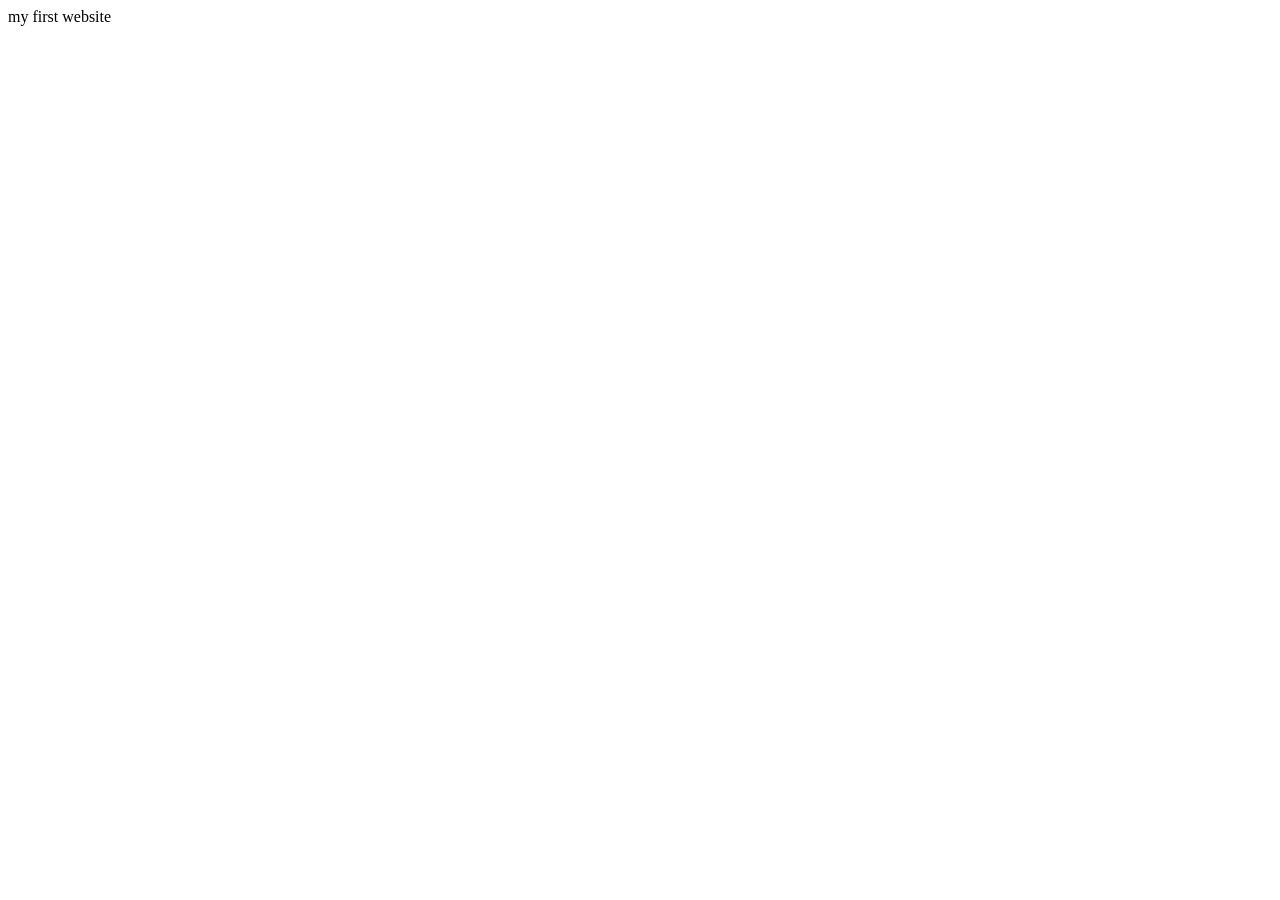
==== index.html @ f9ad303e "add index.html" ====
<!DOCTYPE html>
<html lang="en">
<head>
    <meta charset="UTF-8">
    <meta name="viewport" content="width=device-width, initial-scale=1.0">
    <title> michael winklerDocument</title> my first website
</head>
<body>
    
</body>
</html>
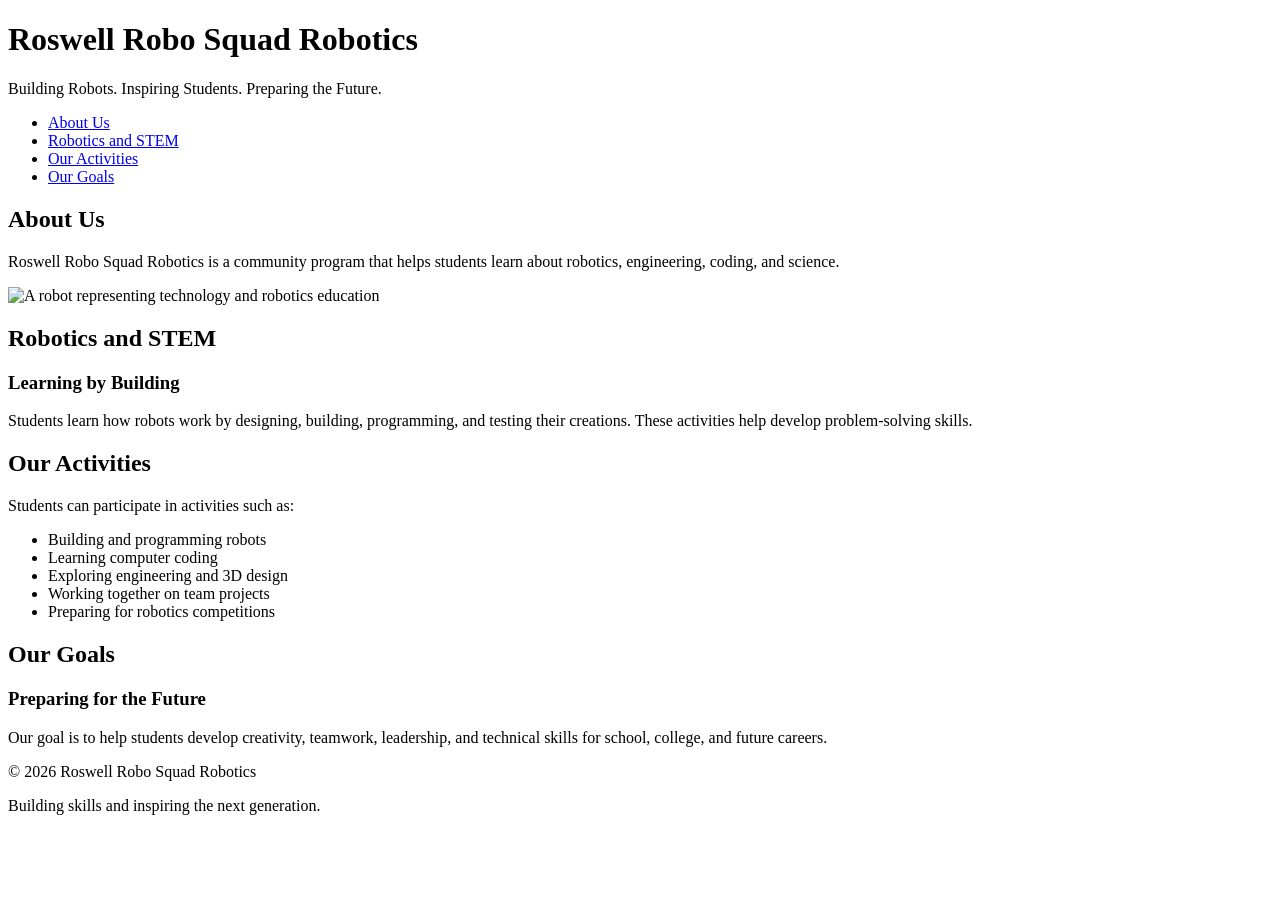
==== commit 642e0b6f: "Revise index.html for Roswell Robo Squad website Updated the title and added content to the body, in" ====
--- a/index.html
+++ b/index.html
@@ -1,11 +1,87 @@
+
 <!DOCTYPE html>
 <html lang="en">
 <head>
     <meta charset="UTF-8">
     <meta name="viewport" content="width=device-width, initial-scale=1.0">
-    <title> michael winklerDocument</title> my first website
+    <title>Roswell Robo Squad Robotics</title>
 </head>
 <body>
-    
+
+    <header>
+        <h1>Roswell Robo Squad Robotics</h1>
+        <p>Building Robots. Inspiring Students. Preparing the Future.</p>
+    </header>
+
+    <nav>
+        <ul>
+            <li><a href="#about">About Us</a></li>
+            <li><a href="#robotics">Robotics and STEM</a></li>
+            <li><a href="#activities">Our Activities</a></li>
+            <li><a href="#goals">Our Goals</a></li>
+        </ul>
+    </nav>
+
+    <main>
+        <section id="about">
+            <h2>About Us</h2>
+            <p>
+                Roswell Robo Squad Robotics is a community program
+                that helps students learn about robotics, engineering,
+                coding, and science.
+            </p>
+
+            <img
+                src="https://images.unsplash.com/photo-1485827404703-89b55fcc595e?auto=format&fit=crop&w=900&q=80"
+                alt="A robot representing technology and robotics education"
+                width="400"
+            >
+        </section>
+
+        <section id="robotics">
+            <h2>Robotics and STEM</h2>
+
+            <article>
+                <h3>Learning by Building</h3>
+                <p>
+                    Students learn how robots work by designing,
+                    building, programming, and testing their creations.
+                    These activities help develop problem-solving skills.
+                </p>
+            </article>
+        </section>
+
+        <section id="activities">
+            <h2>Our Activities</h2>
+            <p>Students can participate in activities such as:</p>
+
+            <ul>
+                <li>Building and programming robots</li>
+                <li>Learning computer coding</li>
+                <li>Exploring engineering and 3D design</li>
+                <li>Working together on team projects</li>
+                <li>Preparing for robotics competitions</li>
+            </ul>
+        </section>
+
+        <section id="goals">
+            <h2>Our Goals</h2>
+
+            <article>
+                <h3>Preparing for the Future</h3>
+                <p>
+                    Our goal is to help students develop creativity,
+                    teamwork, leadership, and technical skills for
+                    school, college, and future careers.
+                </p>
+            </article>
+        </section>
+    </main>
+
+    <footer>
+        <p>&copy; 2026 Roswell Robo Squad Robotics</p>
+        <p>Building skills and inspiring the next generation.</p>
+    </footer>
+
 </body>
-</html>+</html>
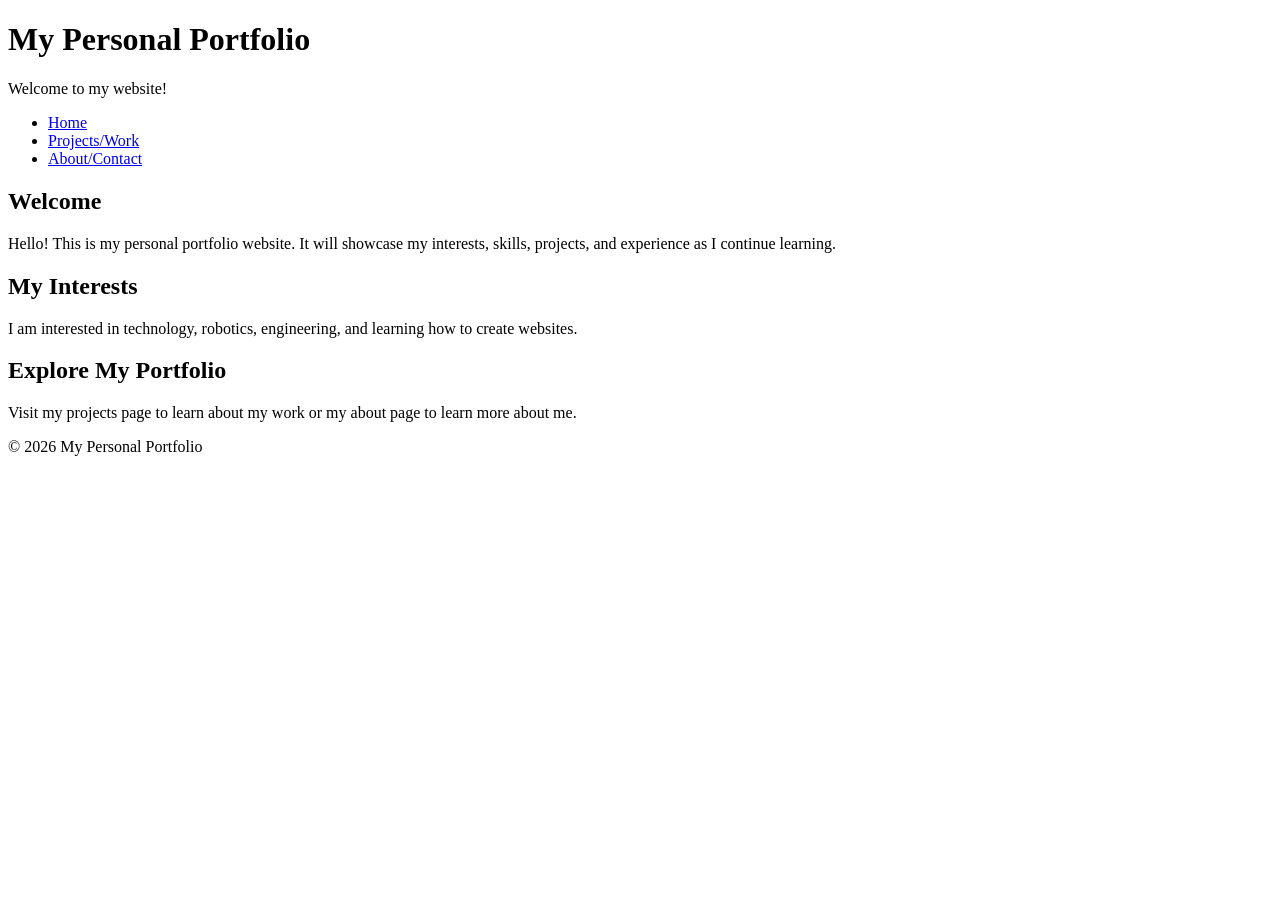
==== commit 0a644777: "Revise index.html for personal portfolio website Updated the content of the index.html file to refle" ====
--- a/index.html
+++ b/index.html
@@ -4,84 +4,46 @@
 <head>
     <meta charset="UTF-8">
     <meta name="viewport" content="width=device-width, initial-scale=1.0">
-    <title>Roswell Robo Squad Robotics</title>
+    <title>Home | My Personal Portfolio</title>
 </head>
 <body>
+    <header>
+        <h1>My Personal Portfolio</h1>
+        <p>Welcome to my website!</p>
 
-    <header>
-        <h1>Roswell Robo Squad Robotics</h1>
-        <p>Building Robots. Inspiring Students. Preparing the Future.</p>
+        <nav aria-label="Main navigation">
+            <ul>
+                <li><a href="index.html">Home</a></li>
+                <li><a href="projects.html">Projects/Work</a></li>
+                <li><a href="about.html">About/Contact</a></li>
+            </ul>
+        </nav>
     </header>
 
-    <nav>
-        <ul>
-            <li><a href="#about">About Us</a></li>
-            <li><a href="#robotics">Robotics and STEM</a></li>
-            <li><a href="#activities">Our Activities</a></li>
-            <li><a href="#goals">Our Goals</a></li>
-        </ul>
-    </nav>
-
     <main>
-        <section id="about">
-            <h2>About Us</h2>
-            <p>
-                Roswell Robo Squad Robotics is a community program
-                that helps students learn about robotics, engineering,
-                coding, and science.
-            </p>
-
-            <img
-                src="https://images.unsplash.com/photo-1485827404703-89b55fcc595e?auto=format&fit=crop&w=900&q=80"
-                alt="A robot representing technology and robotics education"
-                width="400"
-            >
+        <section>
+            <h2>Welcome</h2>
+            <p>Hello! This is my personal portfolio website.
+            It will showcase my interests, skills, projects,
+            and experience as I continue learning.</p>
         </section>
 
-        <section id="robotics">
-            <h2>Robotics and STEM</h2>
-
-            <article>
-                <h3>Learning by Building</h3>
-                <p>
-                    Students learn how robots work by designing,
-                    building, programming, and testing their creations.
-                    These activities help develop problem-solving skills.
-                </p>
-            </article>
+        <section>
+            <h2>My Interests</h2>
+            <p>I am interested in technology, robotics,
+            engineering, and learning how to create websites.</p>
         </section>
 
-        <section id="activities">
-            <h2>Our Activities</h2>
-            <p>Students can participate in activities such as:</p>
-
-            <ul>
-                <li>Building and programming robots</li>
-                <li>Learning computer coding</li>
-                <li>Exploring engineering and 3D design</li>
-                <li>Working together on team projects</li>
-                <li>Preparing for robotics competitions</li>
-            </ul>
-        </section>
-
-        <section id="goals">
-            <h2>Our Goals</h2>
-
-            <article>
-                <h3>Preparing for the Future</h3>
-                <p>
-                    Our goal is to help students develop creativity,
-                    teamwork, leadership, and technical skills for
-                    school, college, and future careers.
-                </p>
-            </article>
+        <section>
+            <h2>Explore My Portfolio</h2>
+            <p>Visit my projects page to learn about my work
+            or my about page to learn more about me.</p>
         </section>
     </main>
 
     <footer>
-        <p>&copy; 2026 Roswell Robo Squad Robotics</p>
-        <p>Building skills and inspiring the next generation.</p>
+        <p>&copy; 2026 My Personal Portfolio</p>
     </footer>
-
 </body>
 </html>
+
